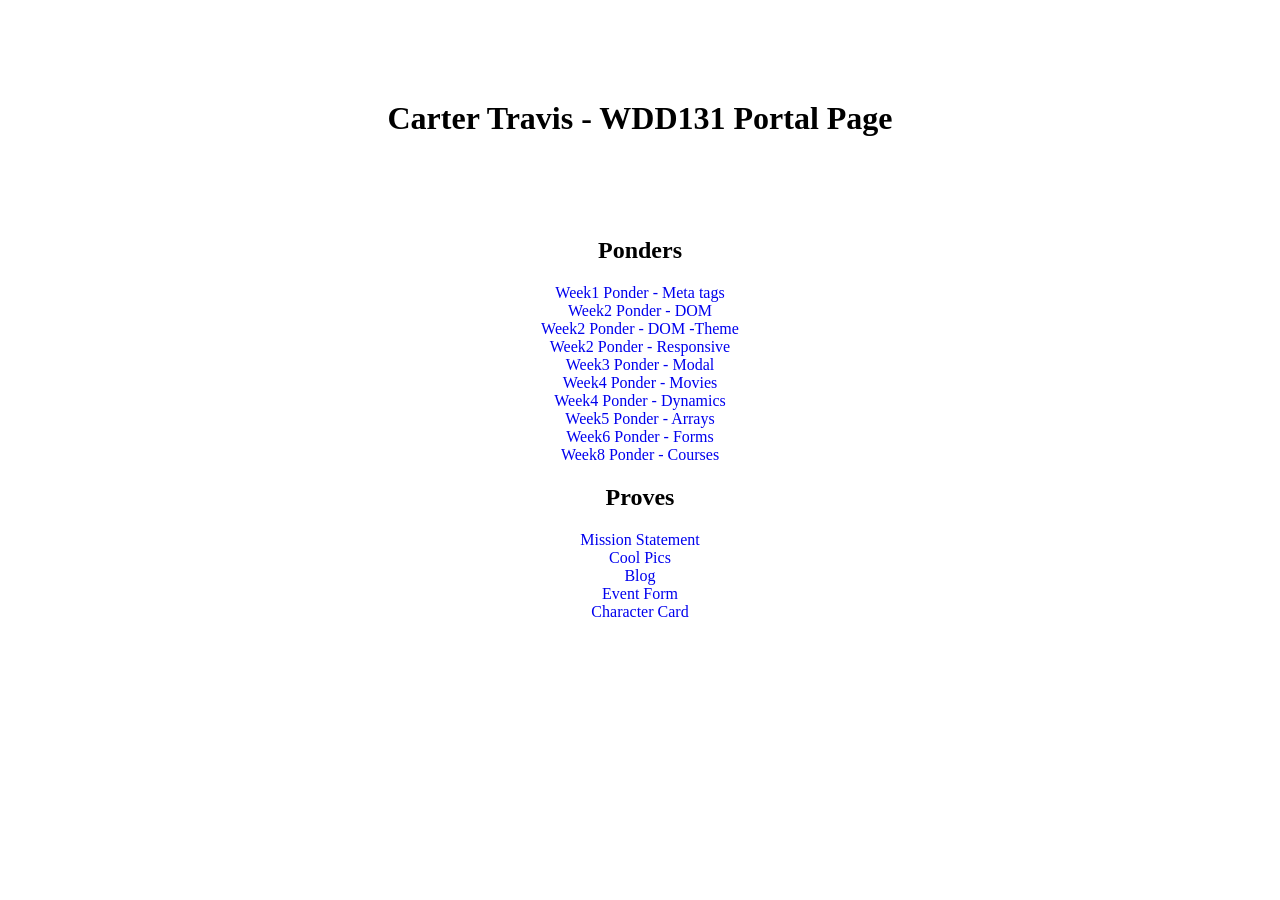
==== index.html @ 0be8ffab "added charactercard to index" ====
<!DOCTYPE html>
<html lang="en">
<head>
    <meta charset="UTF-8">
    <meta name="viewport" content="width=device-width, initial-scale=1.0">
    <title>Portal Page</title>
    <link href="index.css" rel="stylesheet">
</head>
<body>
    <h1>Carter Travis - WDD131 Portal Page</h1>
    <h2>Ponders</h2>
    <a href="ponder/meta-css.html">Week1 Ponder - Meta tags</a>
    <a href="ponder/dom.html">Week2 Ponder - DOM</a>
    <a href="ponder/dom-theme.html">Week2 Ponder - DOM -Theme</a>
    <a href="ponder/responsive.html">Week2 Ponder - Responsive</a>
    <a href="ponder/modal.html">Week3 Ponder - Modal</a>
    <a href="ponder/movies.html">Week4 Ponder - Movies</a>
    <a href="ponder/dynamic.html">Week4 Ponder - Dynamics</a>
    <a href="ponder/arrays.html">Week5 Ponder - Arrays</a>
    <a href="ponder/form.html">Week6 Ponder - Forms</a>
    <a href="ponder/courses.html">Week8 Ponder - Courses</a>


    <h2>Proves</h2>
    <a href="prove/mission/mission.html">Mission Statement</a>
    <a href="prove/coolpics/coolpics.html">Cool Pics</a>
    <a href="prove/blog/blog.html">Blog</a>
    <a href="prove/eventform/eventform.html">Event Form</a>
    <a href="prove/charactercard/charactercard.html">Character Card</a>
    
</body>
</html>
---- index.css ----
body h1 {
    text-align: center;
    margin: 100px;
}
body h2 {
    text-align: center;
}

body a {
    text-decoration: none;
    text-align: center;
    display:grid;
    grid-template-columns: 1fr;
}
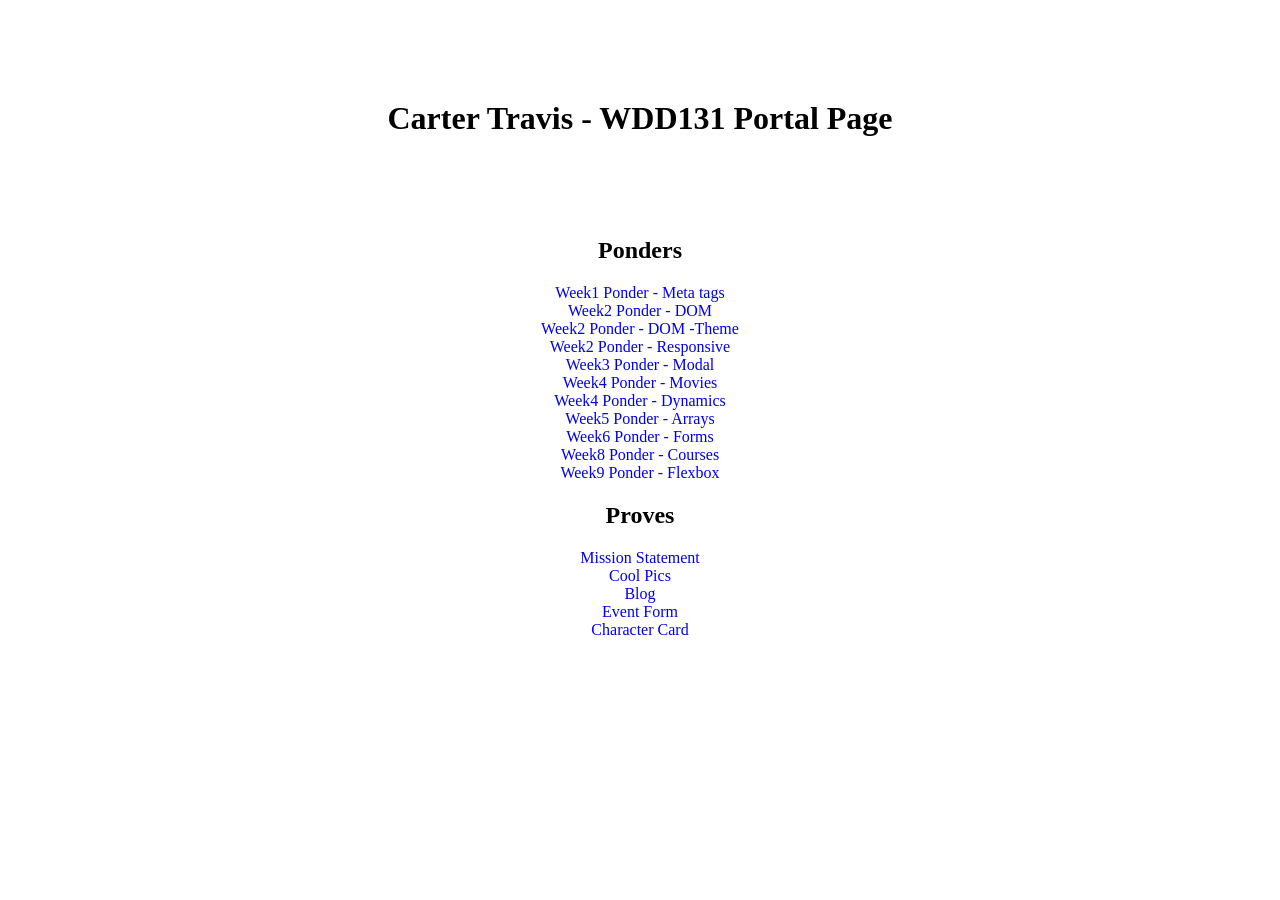
==== commit 400aef09: "did flexbox assignment and addded to index" ====
--- a/index.html
+++ b/index.html
@@ -19,6 +19,8 @@
     <a href="ponder/arrays.html">Week5 Ponder - Arrays</a>
     <a href="ponder/form.html">Week6 Ponder - Forms</a>
     <a href="ponder/courses.html">Week8 Ponder - Courses</a>
+    <a href="ponder/flexbox.html">Week9 Ponder - Flexbox</a>
+
 
 
     <h2>Proves</h2>
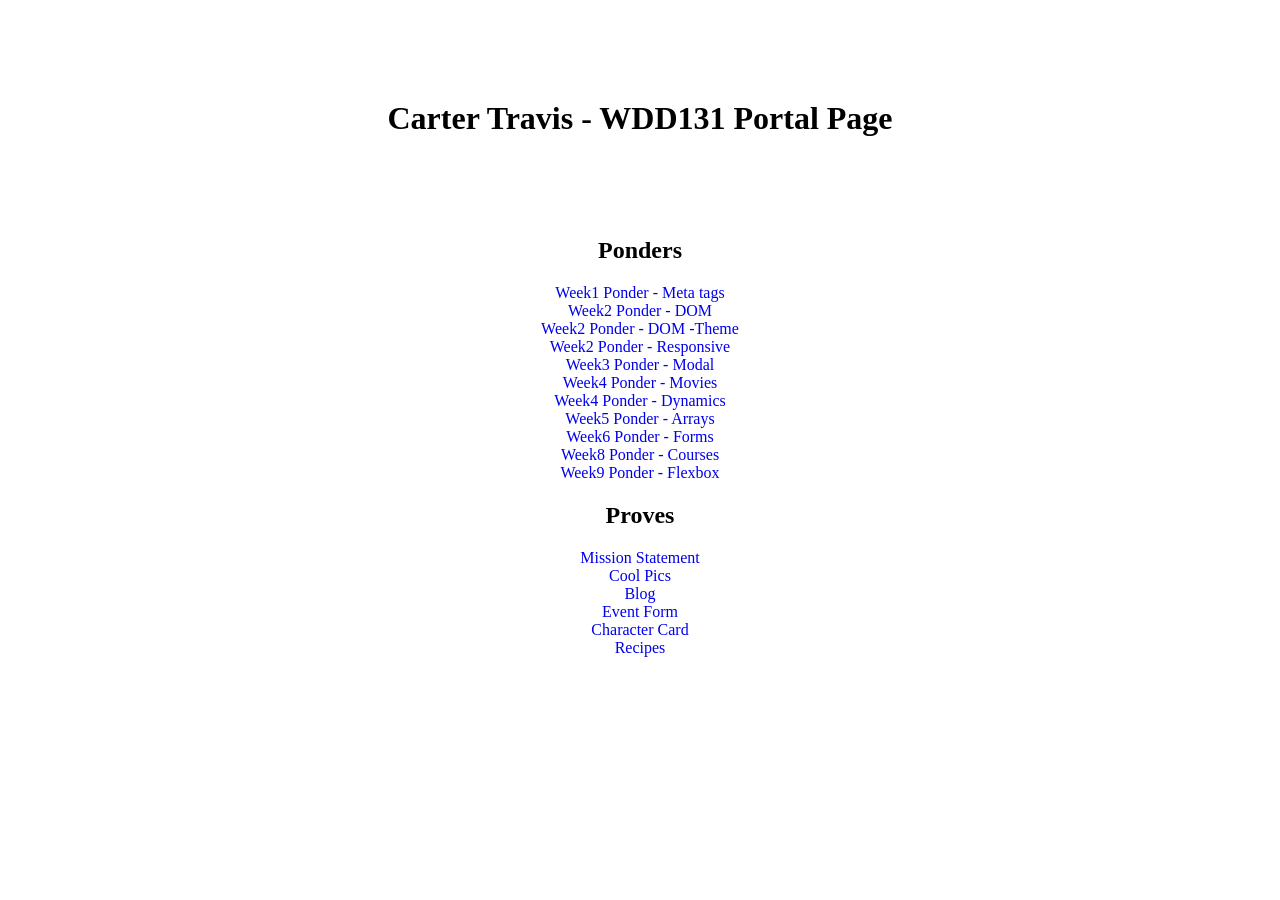
==== commit 9f319c82: "finished recipes website" ====
--- a/index.html
+++ b/index.html
@@ -29,6 +29,7 @@
     <a href="prove/blog/blog.html">Blog</a>
     <a href="prove/eventform/eventform.html">Event Form</a>
     <a href="prove/charactercard/charactercard.html">Character Card</a>
+    <a href="prove/recipes/recipes.html">Recipes</a>
     
 </body>
 </html>
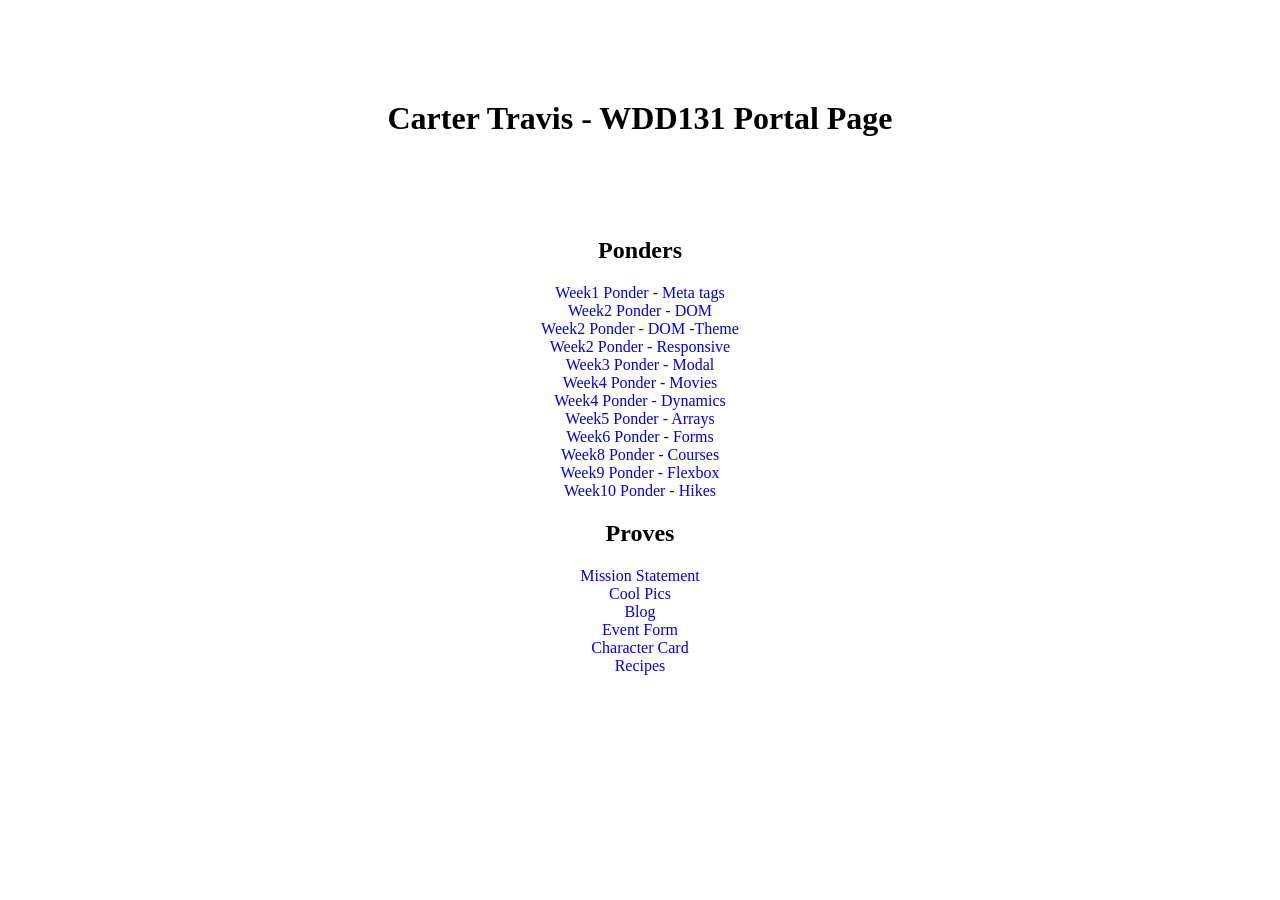
==== commit 148011b0: "created base html for hikes and added to index" ====
--- a/index.html
+++ b/index.html
@@ -20,6 +20,7 @@
     <a href="ponder/form.html">Week6 Ponder - Forms</a>
     <a href="ponder/courses.html">Week8 Ponder - Courses</a>
     <a href="ponder/flexbox.html">Week9 Ponder - Flexbox</a>
+    <a href="ponder/hikes.html">Week10 Ponder - Hikes</a>
 
 
 
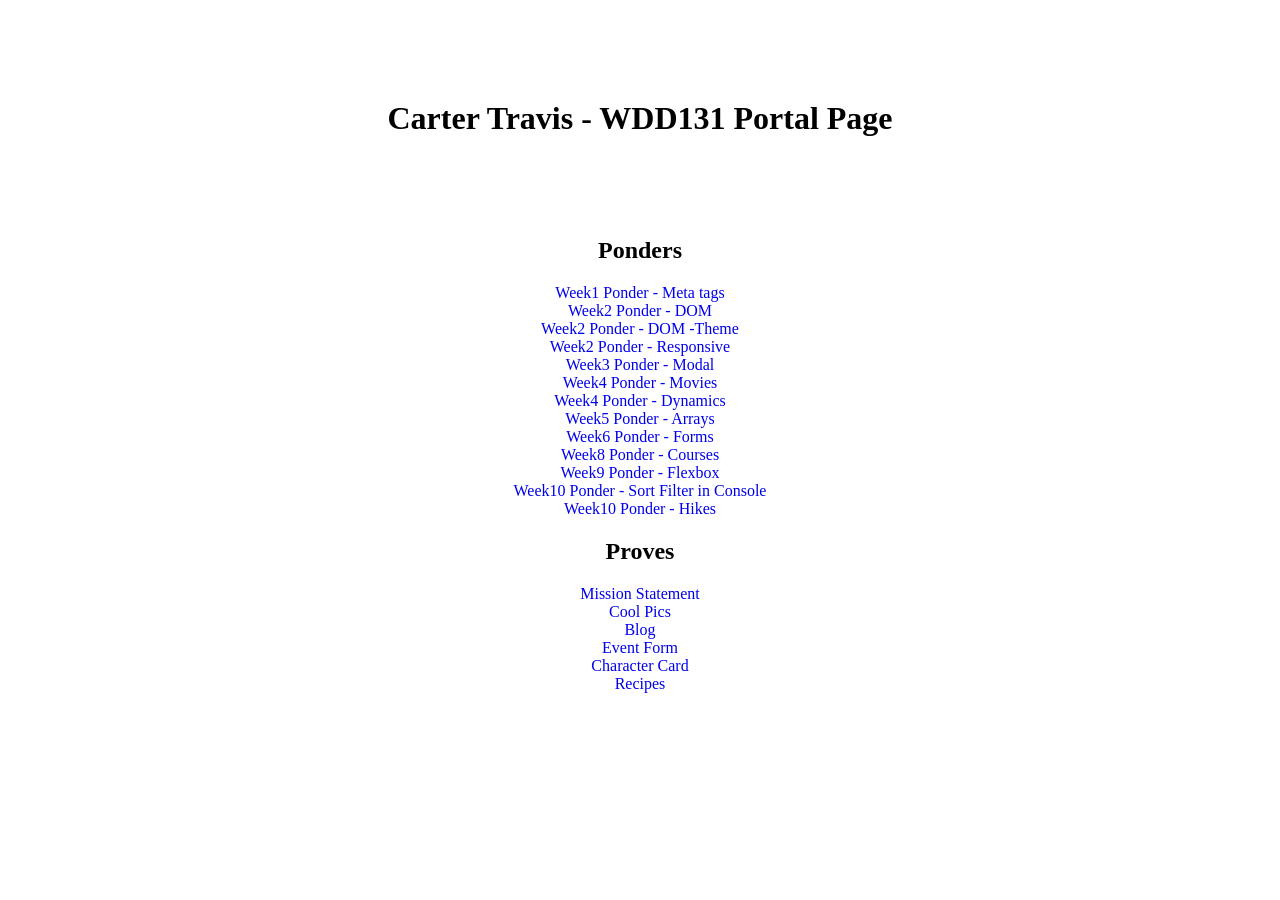
==== commit 2b9861a1: "worked on some example stuff in console for stortfilter" ====
--- a/index.html
+++ b/index.html
@@ -20,6 +20,7 @@
     <a href="ponder/form.html">Week6 Ponder - Forms</a>
     <a href="ponder/courses.html">Week8 Ponder - Courses</a>
     <a href="ponder/flexbox.html">Week9 Ponder - Flexbox</a>
+    <a href="ponder/sortfilter.html">Week10 Ponder - Sort Filter in Console</a>
     <a href="ponder/hikes.html">Week10 Ponder - Hikes</a>
 
 
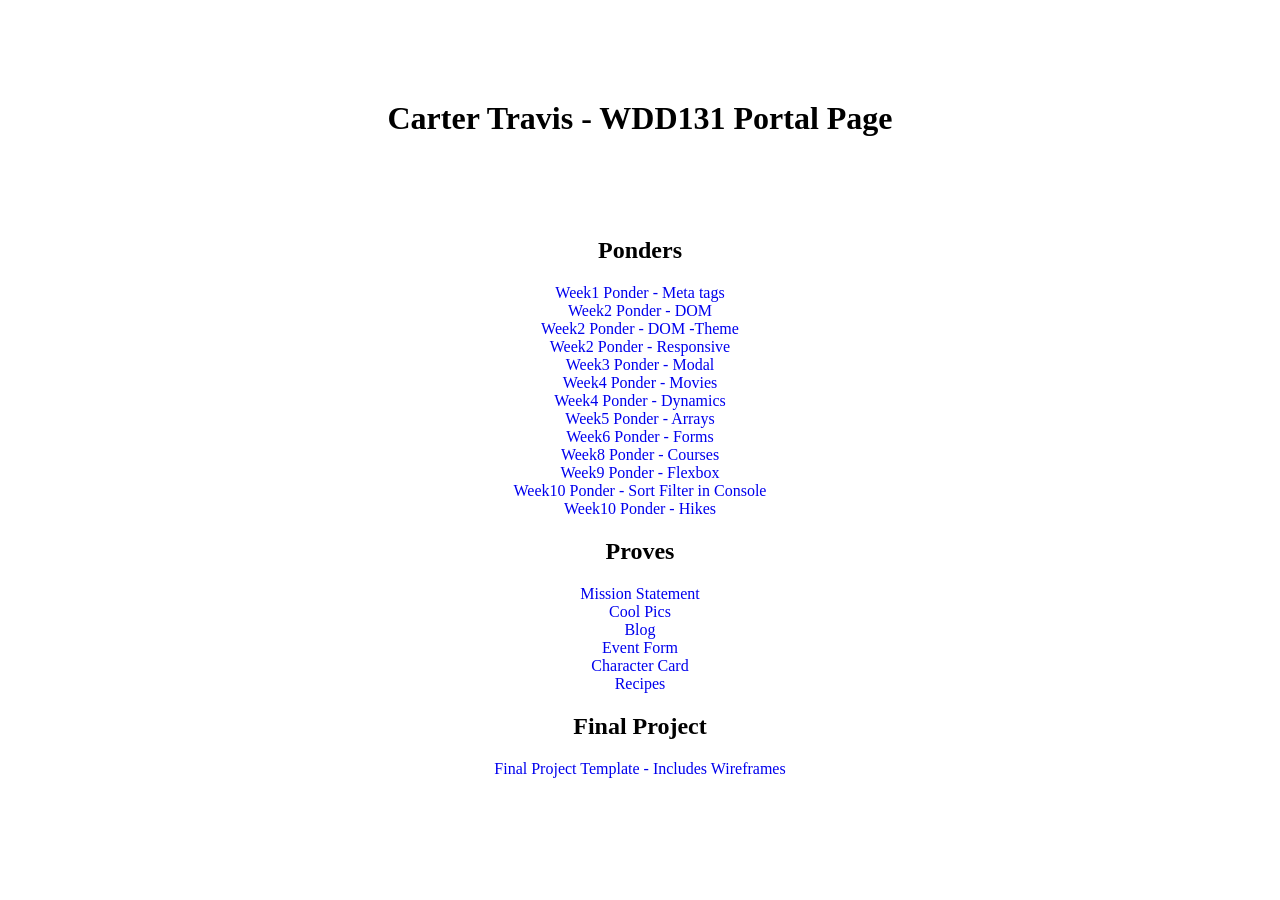
==== commit ae214dbf: "finished up final template" ====
--- a/index.html
+++ b/index.html
@@ -33,5 +33,9 @@
     <a href="prove/charactercard/charactercard.html">Character Card</a>
     <a href="prove/recipes/recipes.html">Recipes</a>
     
+    <h2>Final Project</h2>
+    <a href="prove/finale_project/final_template.html">Final Project Template - Includes Wireframes</a>
+    
+    
 </body>
 </html>
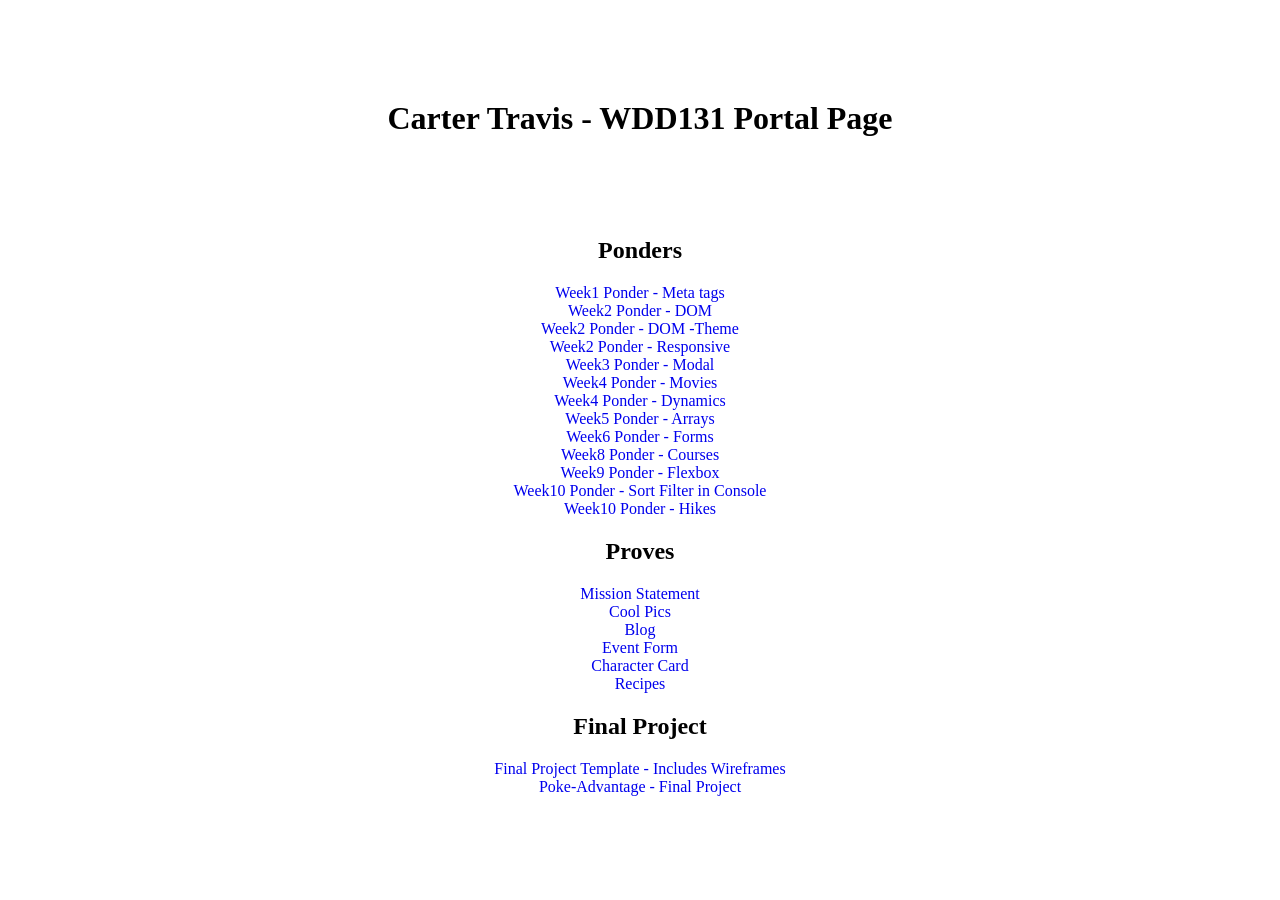
==== commit 24ec8bdc: "created final project html" ====
--- a/index.html
+++ b/index.html
@@ -34,7 +34,8 @@
     <a href="prove/recipes/recipes.html">Recipes</a>
     
     <h2>Final Project</h2>
-    <a href="prove/finale_project/final_template.html">Final Project Template - Includes Wireframes</a>
+    <a href="prove/final_project/final_template.html">Final Project Template - Includes Wireframes</a>
+    <a href="prove/final_project/poke-advantage.html">Poke-Advantage - Final Project</a>
     
     
 </body>
